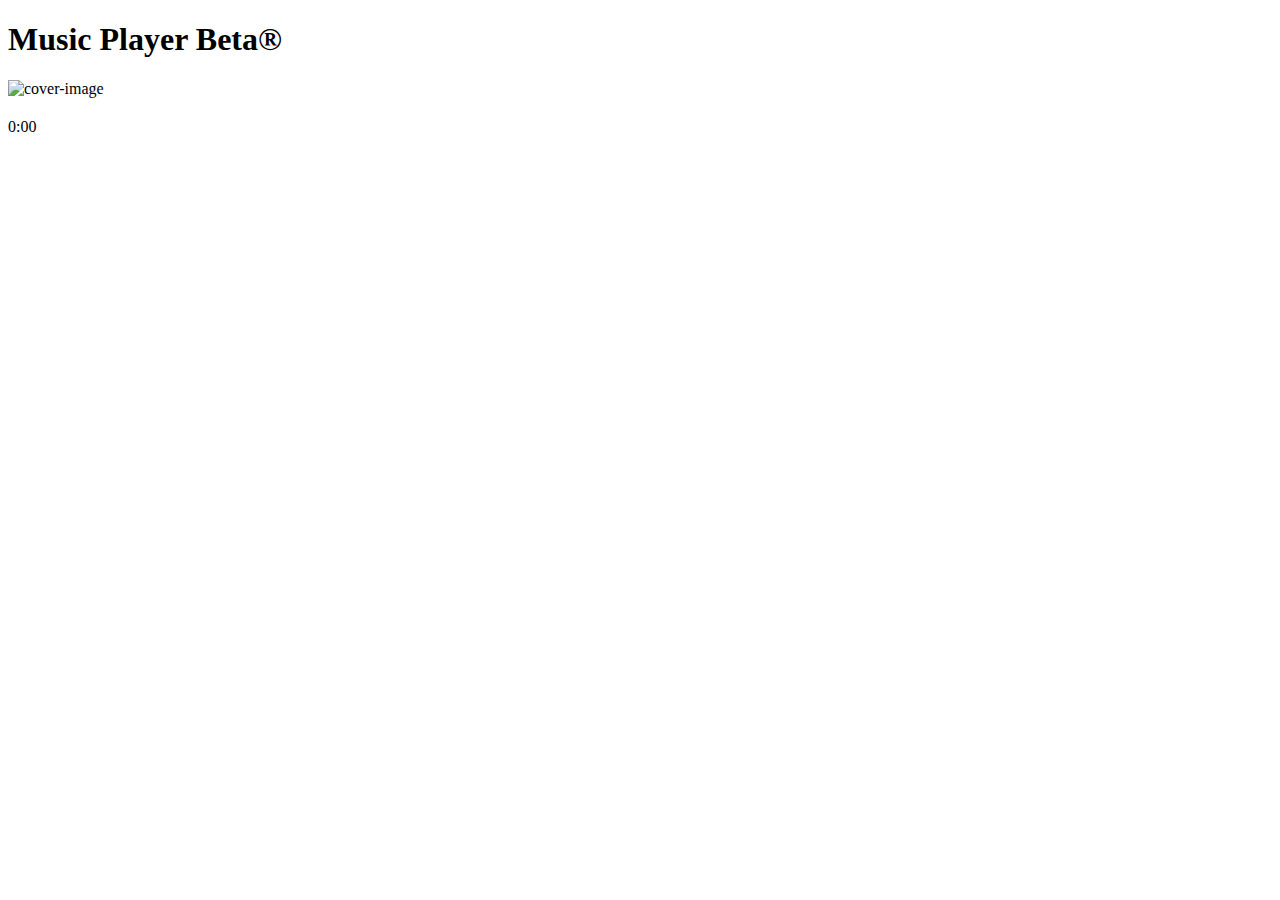
==== assets/Music-Player/index.html @ 36b7ae17 "update index.html" ====
<!DOCTYPE html>
<html lang="en">
  <head>
    <meta charset="UTF-8" />
    <meta name="viewport" content="width=device-width, initial-scale=1.0" />
    <link
      rel="stylesheet"
      href="https://use.fontawesome.com/releases/v5.15.1/css/all.css"
      integrity="sha384-vp86vTRFVJgpjF9jiIGPEEqYqlDwgyBgEF109VFjmqGmIY/Y4HV4d3Gp2irVfcrp"
      crossorigin="anonymous"
    />
    <link
      href="https://fonts.googleapis.com/css2?family=Montserrat&family=Poppins:wght@300;400;500;600;700;800;900&display=swap"
      rel="stylesheet"
    />
    <link rel="stylesheet" href="assets/styles/style.css" />
    <title>Amuzik Player</title>
  </head>
  <body>
    <div class="container">
      <h1 class="heading">Music Player Beta®</h1>
      <div class="music-container">
        <div id="cover-box">
          <img src="assets/images/cover1.jpg" alt="cover-image" id="cover" />
        </div>
        <div id="music-box">
          <audio id="disc"></audio>
          <div id="music-info">
            <h2 id="title"></h2>
            <h3 id="artist"></h3>
            <div id="progress-container">
              <div id="progress"></div>
            </div>
            <div id="timer-bar">
              <span id="timer">0:00</span>
              <span id="duration"></span>
            </div>
          </div>
          <div id="control-box">
            <i id="prev" class="btn fas fa-backward"></i>
            <i id="play" class="special-btn fas fa-play"></i>
            <i id="next" class="btn fas fa-forward"></i>
          </div>
        </div>
      </div>
    </div>
    <script src="assets/scripts/script.js"></script>
   
  </body>
</html>
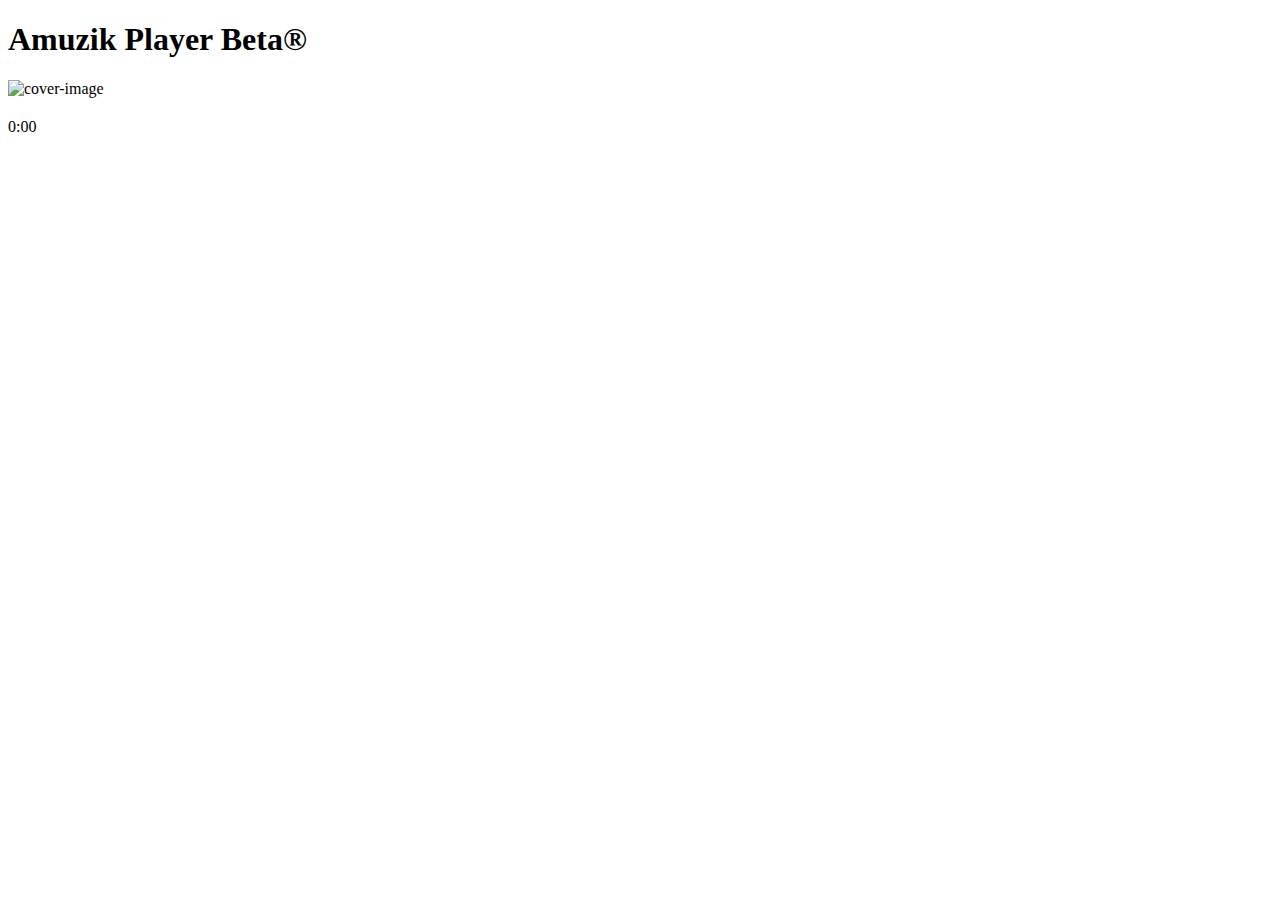
==== commit f78cd6f7: "update index.html" ====
--- a/assets/Music-Player/index.html
+++ b/assets/Music-Player/index.html
@@ -18,7 +18,7 @@
   </head>
   <body>
     <div class="container">
-      <h1 class="heading">Music Player Beta®</h1>
+      <h1 class="heading">Amuzik Player Beta®</h1>
       <div class="music-container">
         <div id="cover-box">
           <img src="assets/images/cover1.jpg" alt="cover-image" id="cover" />
